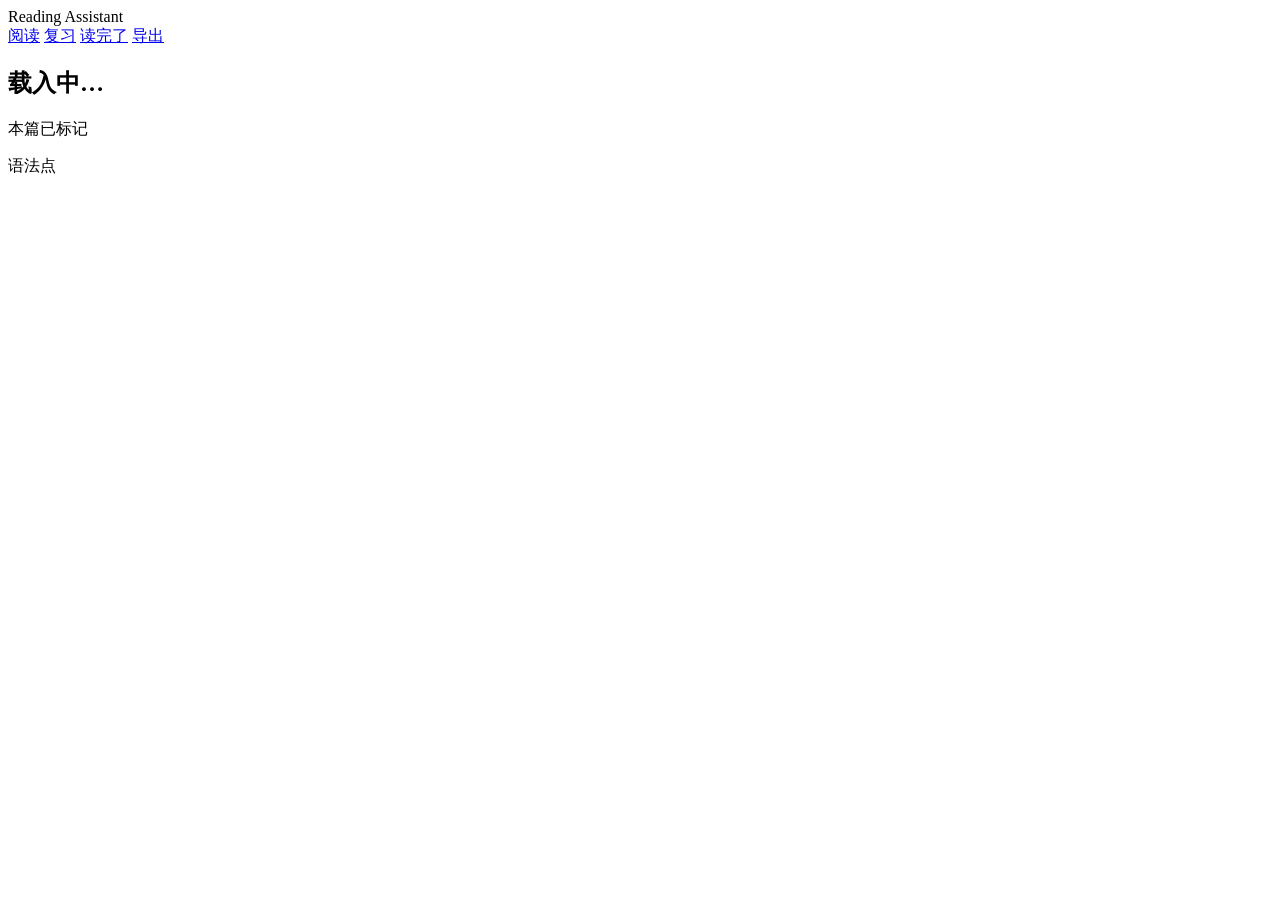
==== web/index.html @ 024e8bc3 "fix: address the deferred review minors Parsing now scans for the first decodable array instead of a" ====
<!DOCTYPE html>
<html lang="zh">
<head>
  <meta charset="utf-8">
  <title>Reading Assistant</title>
  <link rel="stylesheet" href="/static/style.css">
</head>
<body>
  <header class="topbar">
    <div class="brand">Reading&nbsp;Assistant</div>
    <nav>
      <a href="/" class="active">阅读</a>
      <a href="/review">复习</a>
      <a href="#" id="mark-read">读完了</a>
      <a href="/api/export?format=md">导出</a>
    </nav>
  </header>

  <div class="banner" id="banner" hidden>
    本机 claude 不可用：划词只记录、不做即时分析，预分析暂停。阅读与复习不受影响。
  </div>

  <main class="layout">
    <section class="reader">
      <h1 id="article-title">载入中…</h1>
      <div class="meta" id="article-meta"></div>
      <article id="article-body"></article>
    </section>

    <aside class="sidebar" id="sidebar">
      <div class="side-head">本篇已标记</div>
      <ul id="marked-list"></ul>
      <div class="side-head">语法点</div>
      <ul id="grammar-list"></ul>
    </aside>
  </main>

  <div class="popup" id="popup" hidden>
    <div class="popup-term" id="popup-term"></div>
    <div class="popup-gloss" id="popup-gloss"></div>
    <div class="popup-why" id="popup-why"></div>
    <div class="popup-actions">
      <button id="popup-save">记下来</button>
      <button id="popup-close" class="ghost">关闭</button>
    </div>
  </div>

  <script src="/static/app.js"></script>
</body>
</html>
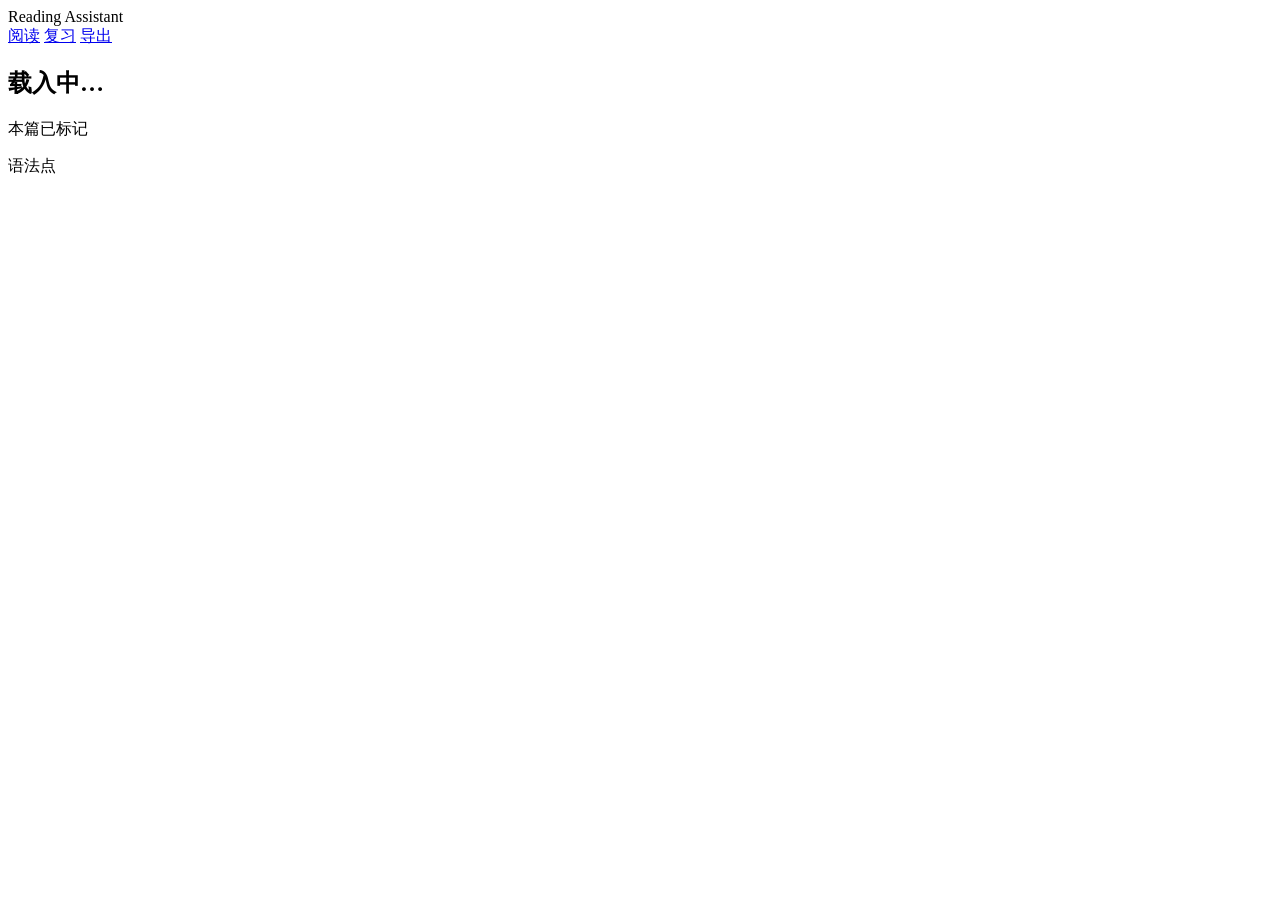
==== commit 565a3b2d: "feat: model-outage banner and degraded selection" ====
--- a/web/index.html
+++ b/web/index.html
@@ -11,7 +11,6 @@
     <nav>
       <a href="/" class="active">阅读</a>
       <a href="/review">复习</a>
-      <a href="#" id="mark-read">读完了</a>
       <a href="/api/export?format=md">导出</a>
     </nav>
   </header>
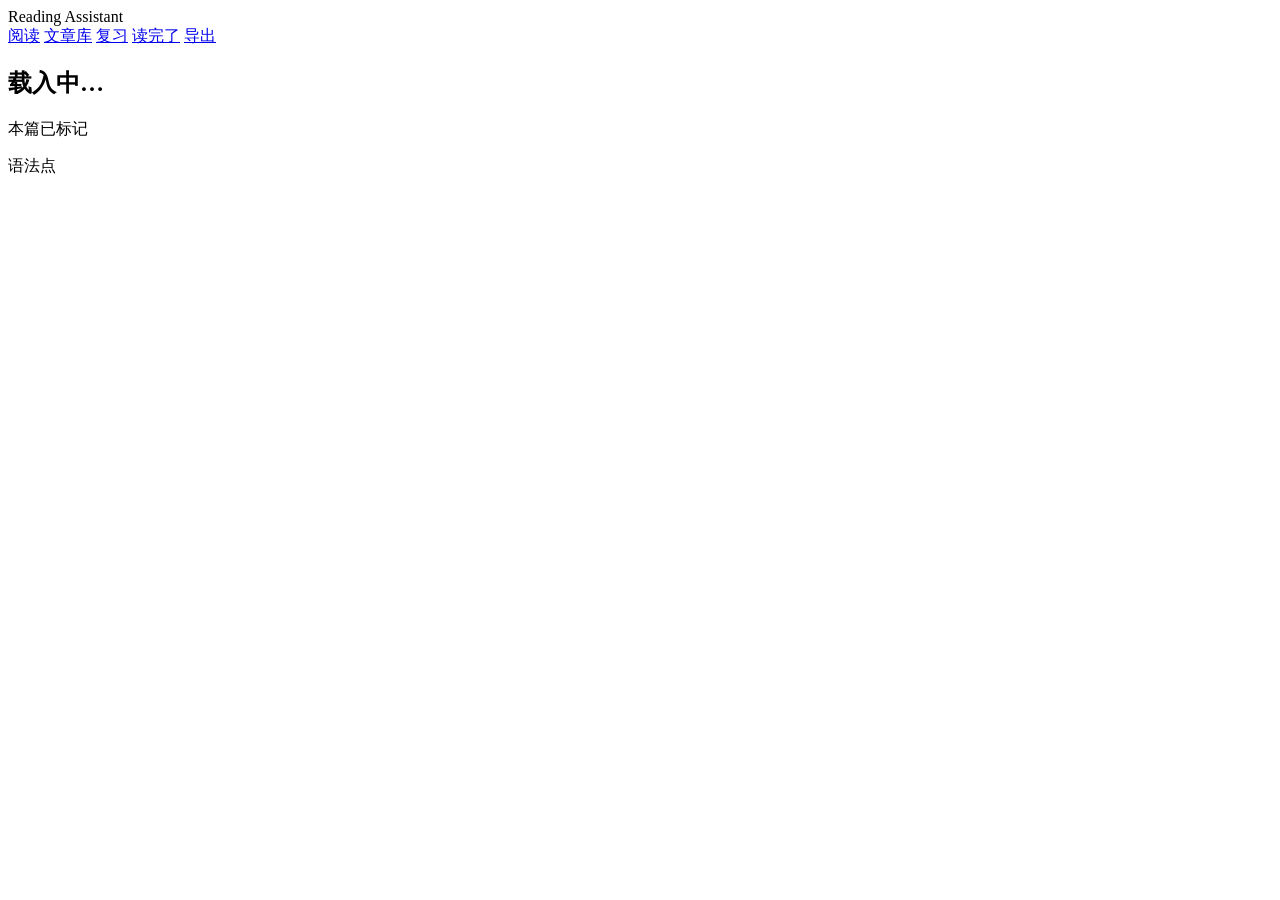
==== commit 533fc55c: "feat: open articles by id and show Chinese titles" ====
--- a/web/index.html
+++ b/web/index.html
@@ -10,7 +10,9 @@
     <div class="brand">Reading&nbsp;Assistant</div>
     <nav>
       <a href="/" class="active">阅读</a>
+      <a href="/library">文章库</a>
       <a href="/review">复习</a>
+      <a href="#" id="mark-read">读完了</a>
       <a href="/api/export?format=md">导出</a>
     </nav>
   </header>
@@ -22,6 +24,7 @@
   <main class="layout">
     <section class="reader">
       <h1 id="article-title">载入中…</h1>
+      <div class="title-zh" id="article-title-zh" hidden></div>
       <div class="meta" id="article-meta"></div>
       <article id="article-body"></article>
     </section>
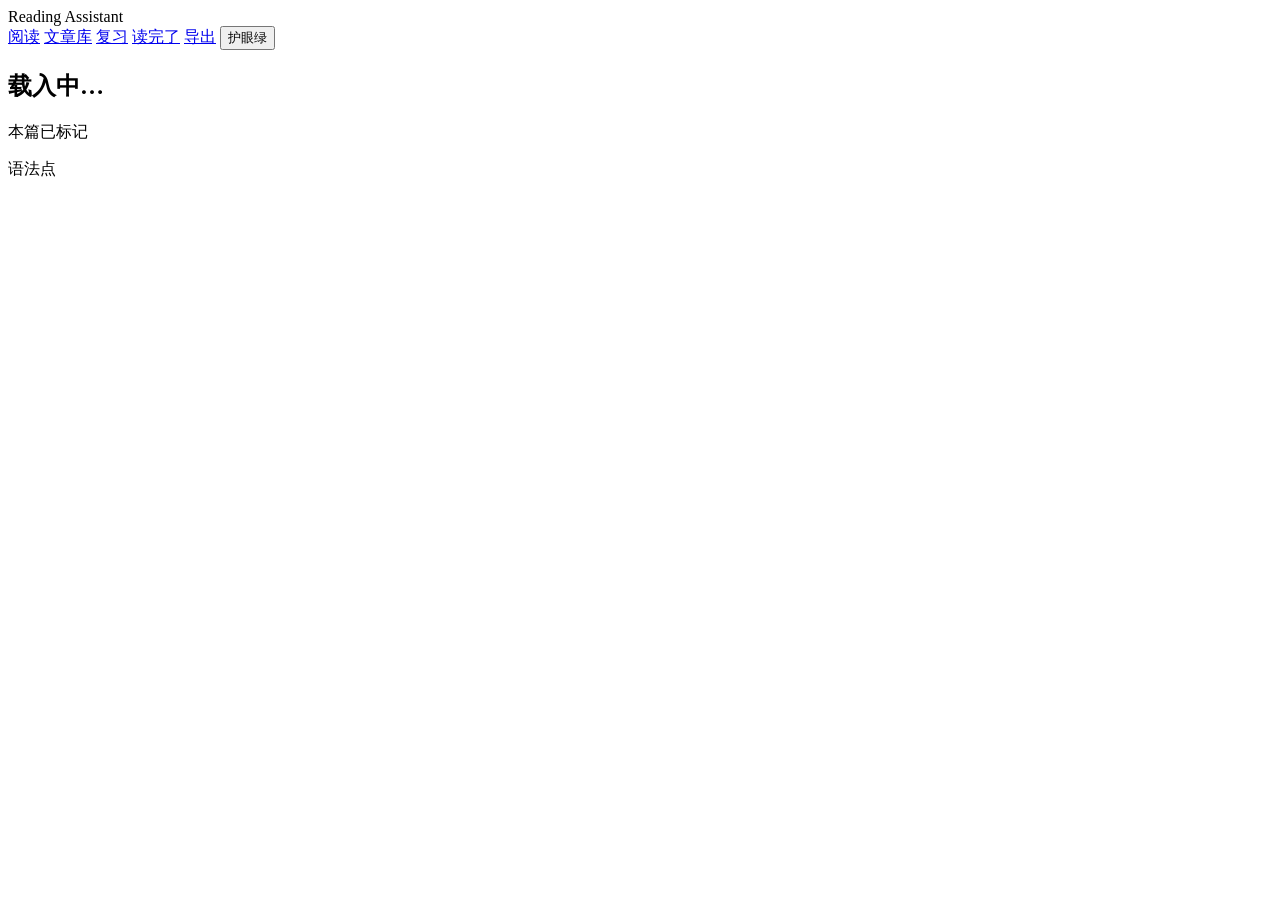
==== commit 9c84b127: "feat: add four switchable themes Co-Authored-By: Claude Sonnet 4.6 <noreply@anthropic.com>" ====
--- a/web/index.html
+++ b/web/index.html
@@ -4,6 +4,13 @@
   <meta charset="utf-8">
   <title>Reading Assistant</title>
   <link rel="stylesheet" href="/static/style.css">
+  <script>
+  (function () {
+    var t = localStorage.getItem("ra-theme");
+    if (["eye-green","dark","light","eye-warm"].indexOf(t) < 0) t = "eye-green";
+    document.documentElement.dataset.theme = t;
+  })();
+  </script>
 </head>
 <body>
   <header class="topbar">
@@ -14,6 +21,7 @@
       <a href="/review">复习</a>
       <a href="#" id="mark-read">读完了</a>
       <a href="/api/export?format=md">导出</a>
+      <button id="theme-toggle" class="theme-toggle">护眼绿</button>
     </nav>
   </header>
 
@@ -47,6 +55,7 @@
     </div>
   </div>
 
+  <script src="/static/theme.js"></script>
   <script src="/static/app.js"></script>
 </body>
 </html>
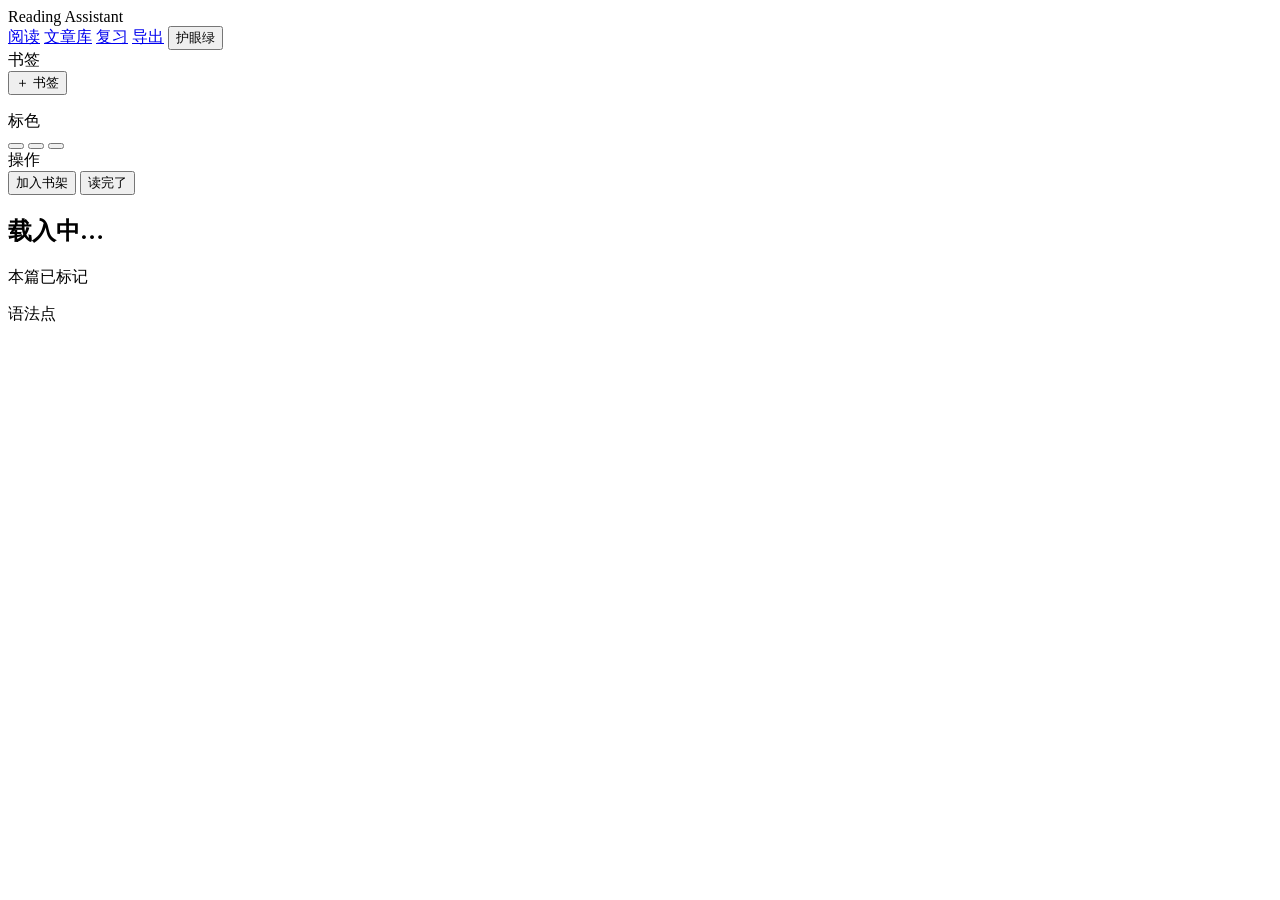
==== commit 0e30498f: "feat: three-column reading layout with scrolling sidebar Co-Authored-By: Claude Sonnet 4.6 <noreply@" ====
--- a/web/index.html
+++ b/web/index.html
@@ -19,7 +19,6 @@
       <a href="/" class="active">阅读</a>
       <a href="/library">文章库</a>
       <a href="/review">复习</a>
-      <a href="#" id="mark-read">读完了</a>
       <a href="/api/export?format=md">导出</a>
       <button id="theme-toggle" class="theme-toggle">护眼绿</button>
     </nav>
@@ -30,6 +29,22 @@
   </div>
 
   <main class="layout">
+    <aside class="actions">
+      <div class="actions-ops">
+        <div class="side-head">书签</div>
+        <button id="add-bookmark">＋ 书签</button>
+        <ul id="bookmark-list"></ul>
+        <div class="side-head">标色</div>
+        <div class="swatches">
+          <button class="swatch" data-color="red" title="标红"></button>
+          <button class="swatch" data-color="green" title="标绿"></button>
+          <button class="swatch" data-color="yellow" title="标黄"></button>
+        </div>
+        <div class="side-head">操作</div>
+        <button id="shelf-toggle">加入书架</button>
+        <button id="mark-read">读完了</button>
+      </div>
+    </aside>
     <section class="reader">
       <h1 id="article-title">载入中…</h1>
       <div class="title-zh" id="article-title-zh" hidden></div>
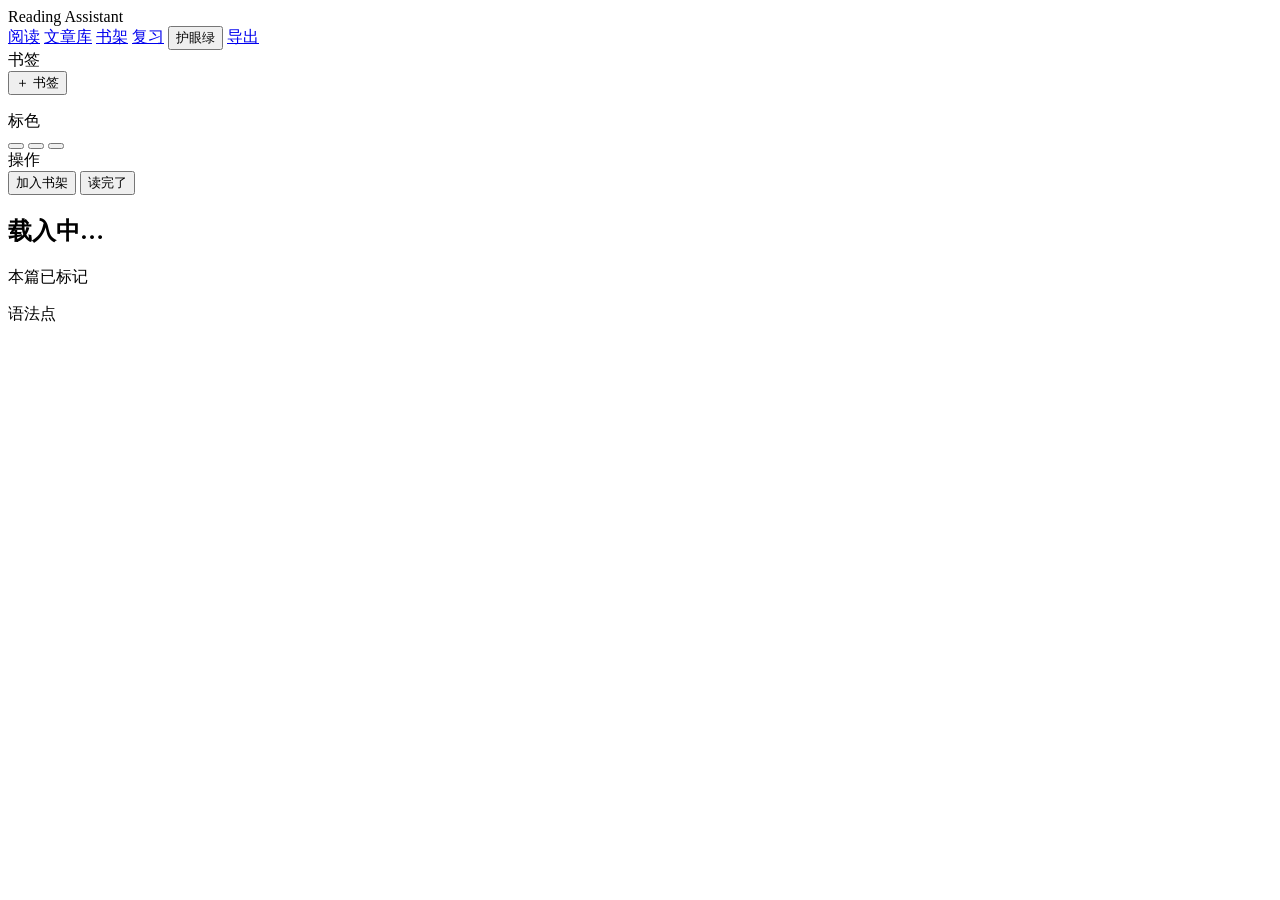
==== commit 655c2235: "docs: unify navigation and document reading marks All four pages now share one topbar: 阅读 / 文章库 / 书架" ====
--- a/web/index.html
+++ b/web/index.html
@@ -18,9 +18,10 @@
     <nav>
       <a href="/" class="active">阅读</a>
       <a href="/library">文章库</a>
+      <a href="/shelf">书架</a>
       <a href="/review">复习</a>
+      <button id="theme-toggle" class="theme-toggle">护眼绿</button>
       <a href="/api/export?format=md">导出</a>
-      <button id="theme-toggle" class="theme-toggle">护眼绿</button>
     </nav>
   </header>
 
@@ -70,6 +71,16 @@
     </div>
   </div>
 
+  <div class="popup" id="hl-popup" hidden>
+    <div class="popup-term">标色</div>
+    <div class="popup-actions">
+      <button class="swatch" data-color="red" title="标红"></button>
+      <button class="swatch" data-color="green" title="标绿"></button>
+      <button class="swatch" data-color="yellow" title="标黄"></button>
+      <button id="hl-remove" class="ghost">取消标色</button>
+    </div>
+  </div>
+
   <script src="/static/theme.js"></script>
   <script src="/static/app.js"></script>
 </body>
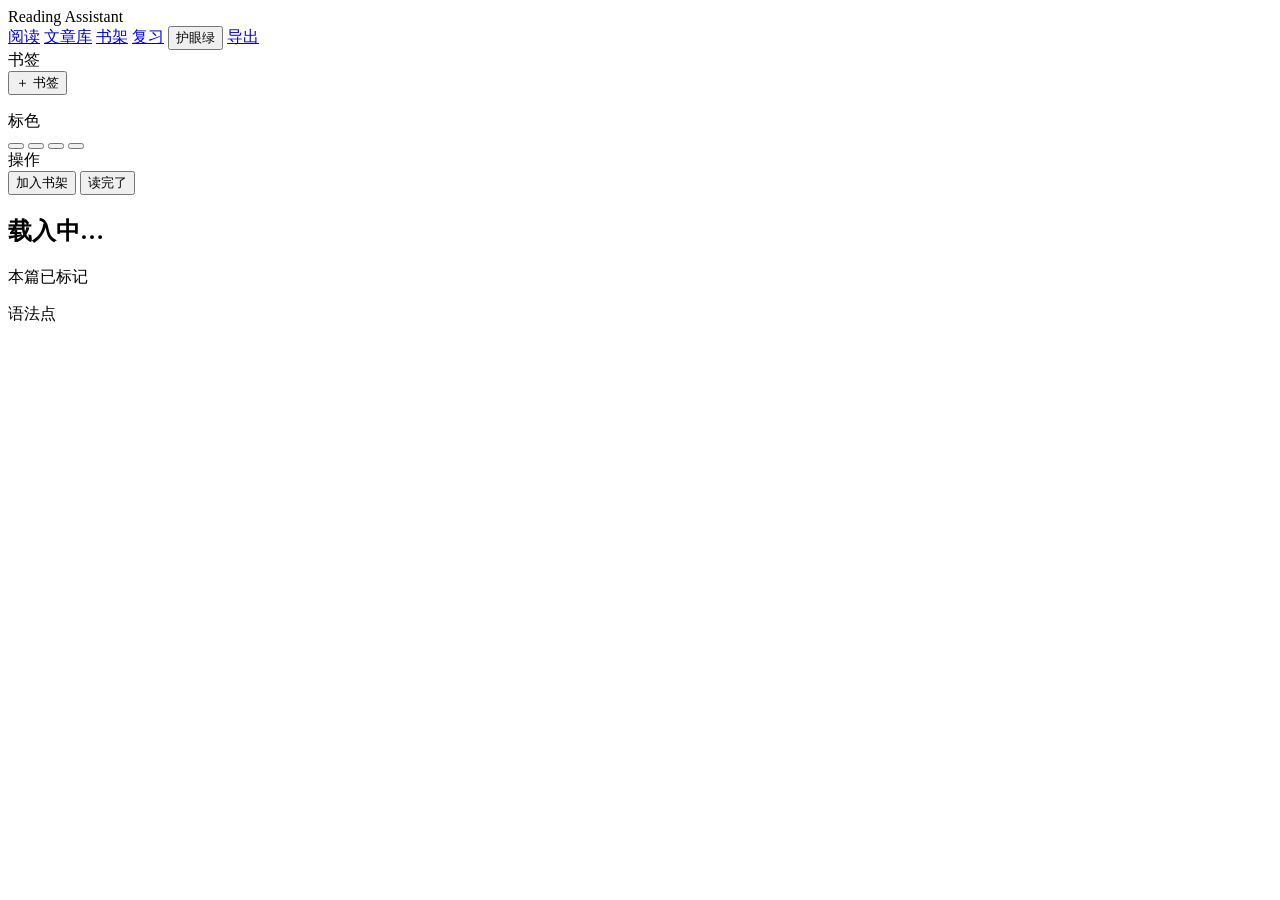
==== commit 1c5b5d5b: "feat: add erase mode for highlights and stop asset caching Erase mode adds a fourth chip in the acti" ====
--- a/web/index.html
+++ b/web/index.html
@@ -40,6 +40,7 @@
           <button class="swatch" data-color="red" title="标红"></button>
           <button class="swatch" data-color="green" title="标绿"></button>
           <button class="swatch" data-color="yellow" title="标黄"></button>
+          <button class="swatch" data-color="erase" title="取消标色（选中已标色的文字）"></button>
         </div>
         <div class="side-head">操作</div>
         <button id="shelf-toggle">加入书架</button>
